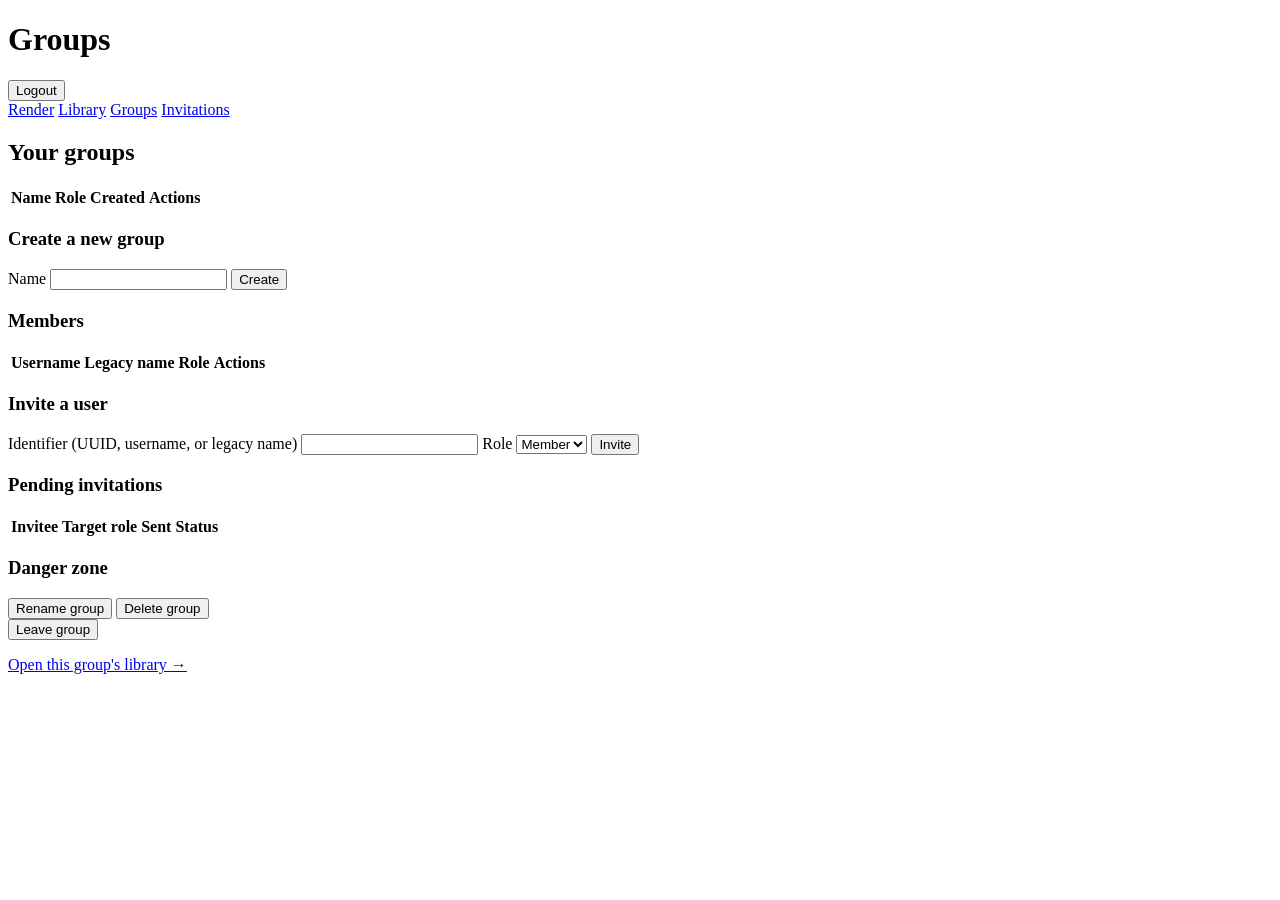
==== sl-map-web/src/assets/groups.html @ dca75201 "feat(web): add groups and shared notecard/render library Groups: any user can create a group, invite" ====
<!doctype html>
<html lang="en">
  <head>
    <meta charset="utf-8" />
    <meta name="viewport" content="width=device-width, initial-scale=1" />
    <title>Groups — sl-map-web</title>
    <link rel="stylesheet" href="/static/style.css" />
  </head>
  <body>
    <header>
      <div class="topbar">
        <h1>Groups</h1>
        <div class="topbar-user">
          <span id="logged-in-as"></span>
          <button type="button" id="logout-button" class="topbar-logout hidden">
            Logout
          </button>
        </div>
      </div>
      <nav class="primary-nav">
        <a href="/">Render</a>
        <a href="/library">Library</a>
        <a href="/groups" class="active">Groups</a>
        <a href="/invitations" id="invitations-link">Invitations</a>
      </nav>
    </header>

    <section id="groups-list-section">
      <h2>Your groups</h2>
      <table class="library-table">
        <thead>
          <tr>
            <th>Name</th>
            <th>Role</th>
            <th>Created</th>
            <th>Actions</th>
          </tr>
        </thead>
        <tbody id="groups-tbody"></tbody>
      </table>
      <p id="groups-status" class="status"></p>
      <h3>Create a new group</h3>
      <form id="create-group-form">
        <div class="row">
          <label class="grow">
            Name
            <input type="text" id="new-group-name" required minlength="1" />
          </label>
          <button type="submit">Create</button>
        </div>
      </form>
    </section>

    <section id="group-detail-section" class="hidden">
      <h2 id="group-detail-name"></h2>
      <p id="group-detail-status" class="status"></p>

      <h3>Members</h3>
      <table class="library-table">
        <thead>
          <tr>
            <th>Username</th>
            <th>Legacy name</th>
            <th>Role</th>
            <th>Actions</th>
          </tr>
        </thead>
        <tbody id="members-tbody"></tbody>
      </table>

      <div id="owner-actions" class="hidden">
        <h3>Invite a user</h3>
        <form id="invite-form">
          <div class="row">
            <label class="grow">
              Identifier (UUID, username, or legacy name)
              <input type="text" id="invite-identifier" required />
            </label>
            <label>
              Role
              <select id="invite-role">
                <option value="member" selected>Member</option>
                <option value="owner">Owner</option>
              </select>
            </label>
            <button type="submit">Invite</button>
          </div>
        </form>

        <h3>Pending invitations</h3>
        <table class="library-table">
          <thead>
            <tr>
              <th>Invitee</th>
              <th>Target role</th>
              <th>Sent</th>
              <th>Status</th>
            </tr>
          </thead>
          <tbody id="invitations-tbody"></tbody>
        </table>

        <h3>Danger zone</h3>
        <button type="button" id="rename-group">Rename group</button>
        <button type="button" id="delete-group" class="row-action danger">
          Delete group
        </button>
      </div>

      <div class="row">
        <button type="button" id="leave-group" class="row-action danger">
          Leave group
        </button>
      </div>

      <p>
        <a href="/library" id="library-link">Open this group's library →</a>
      </p>
    </section>

    <script src="/static/app.js"></script>
    <script src="/static/groups.js"></script>
  </body>
</html>
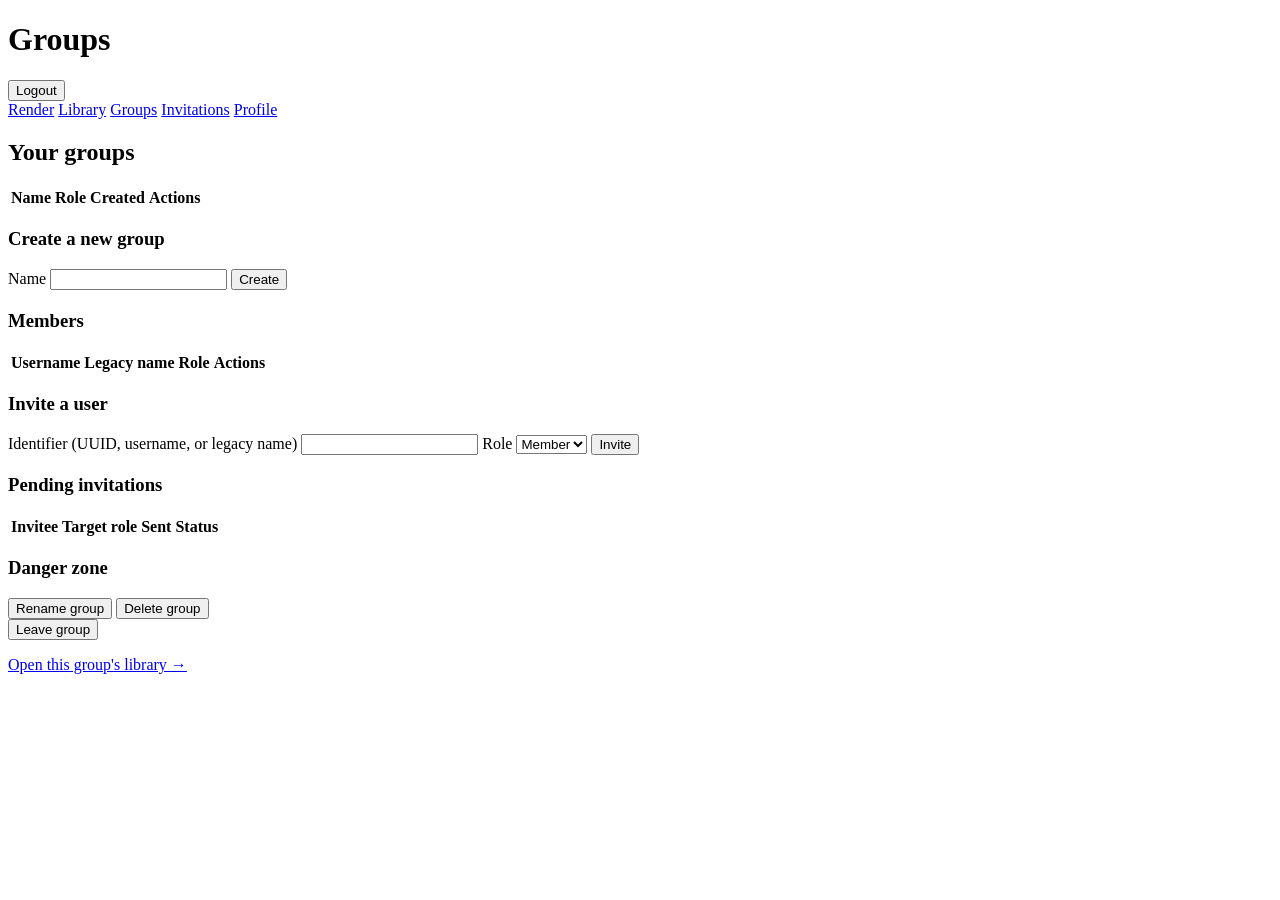
==== commit 6f3efa91: "feat(web): user profile pages, account self-deletion, deleted-user fallbacks The app had no concept " ====
--- a/sl-map-web/src/assets/groups.html
+++ b/sl-map-web/src/assets/groups.html
@@ -22,6 +22,7 @@
         <a href="/library">Library</a>
         <a href="/groups" class="active">Groups</a>
         <a href="/invitations" id="invitations-link">Invitations</a>
+        <a href="/profile">Profile</a>
       </nav>
     </header>
 
@@ -119,6 +120,7 @@
     </section>
 
     <script src="/static/app.js"></script>
+    <script src="/static/modal.js"></script>
     <script src="/static/groups.js"></script>
   </body>
 </html>
